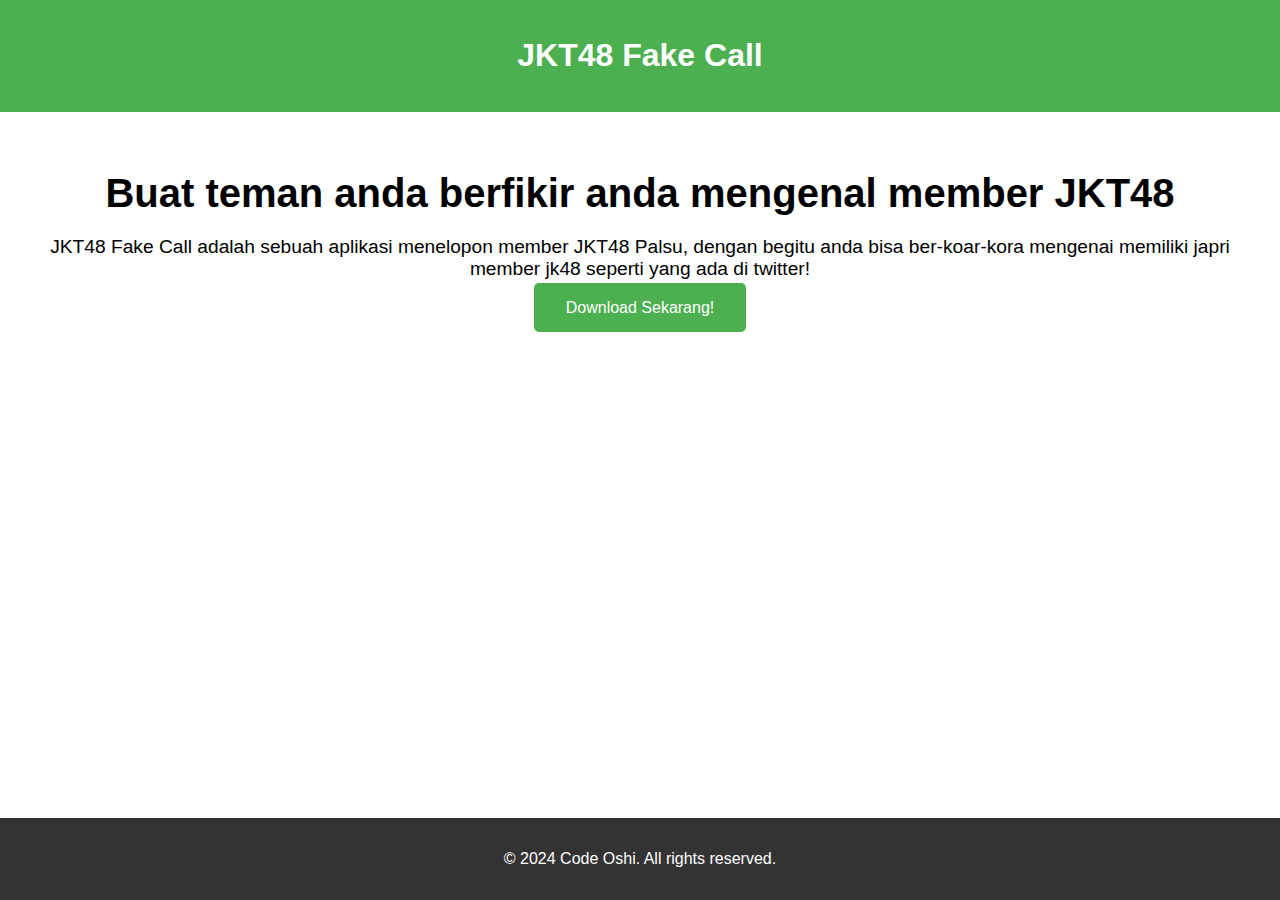
==== index.html @ c56af998 "first commit" ====
<!DOCTYPE html>
<html lang="en">
<head>
    <meta charset="UTF-8">
    <meta name="viewport" content="width=device-width, initial-scale=1.0">
    <title>JKT48 Fake Call</title>
    <link rel="stylesheet" href="main.css">
</head>
<body>
    <header>
        <h1>JKT48 Fake Call</h1>
    </header>
    <div class="main-content">
        <h1>Buat teman anda berfikir anda mengenal member JKT48</h1>
        <p>JKT48 Fake Call adalah sebuah aplikasi menelopon member JKT48 Palsu, dengan begitu anda bisa ber-koar-kora mengenai memiliki japri member jk48 seperti yang ada di twitter!</p>
        <a href="#" class="cta-button">Download Sekarang!</a>
    </div>
    <footer>
        <p>&copy; 2024 Code Oshi. All rights reserved.</p>
    </footer>
</body>
</html>
---- main.css ----
body {
    font-family: Arial, sans-serif;
    margin: 0;
    padding: 0;
    box-sizing: border-box;
}
header {
    background-color: #4CAF50;
    color: white;
    text-align: center;
    padding: 1em 0;
}
.main-content {
    padding: 2em;
    text-align: center;
}
.main-content h1 {
    font-size: 2.5em;
    margin-bottom: 0.5em;
}
.main-content p {
    font-size: 1.2em;
    margin-bottom: 1em;
}
.cta-button {
    background-color: #4CAF50;
    color: white;
    border: none;
    padding: 1em 2em;
    font-size: 1em;
    cursor: pointer;
    border-radius: 5px;
    text-decoration: none;
}
.cta-button:hover {
    background-color: #45a049;
}
footer {
    background-color: #333;
    color: white;
    text-align: center;
    padding: 1em 0;
    position: fixed;
    width: 100%;
    bottom: 0;
}
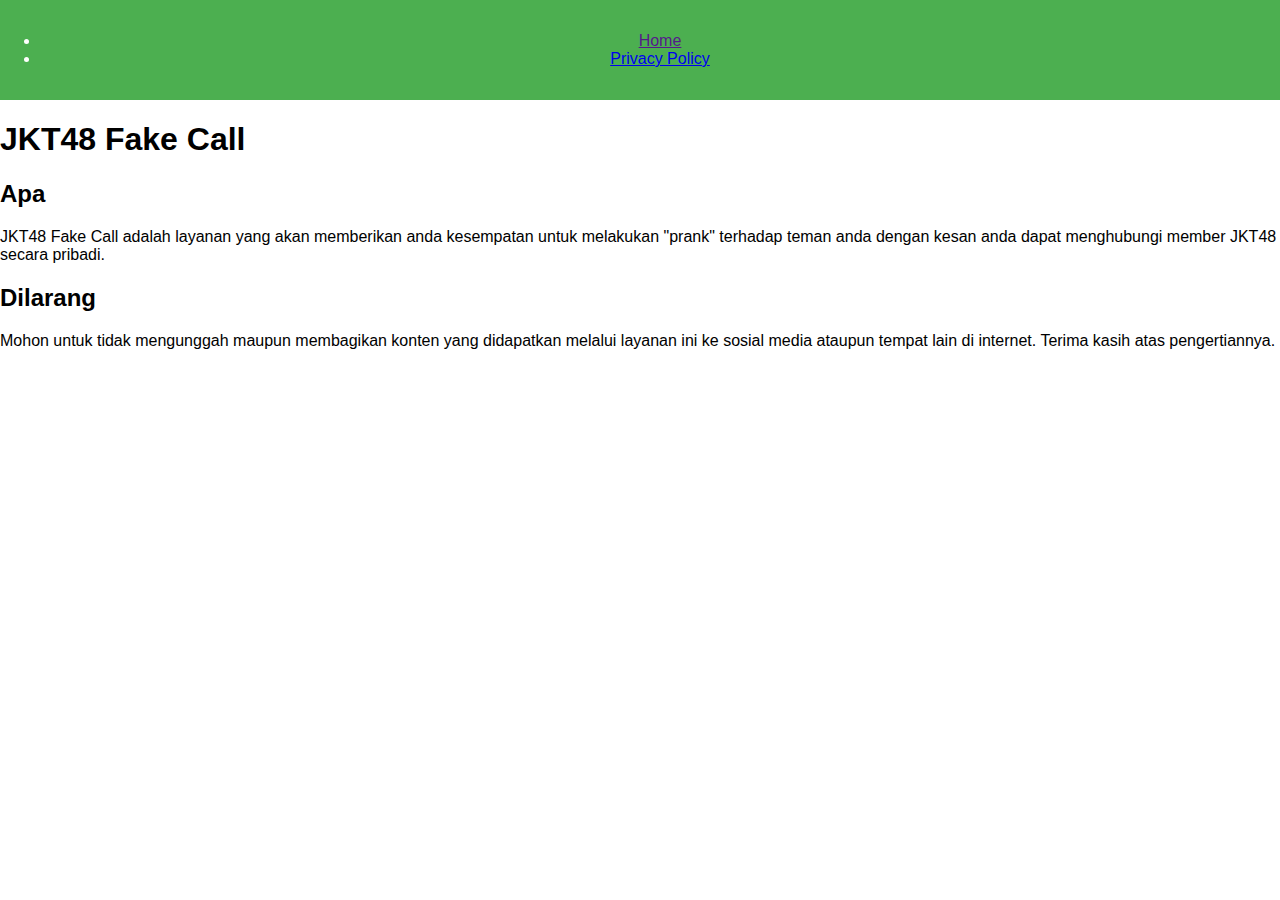
==== commit 37ff18e8: "add privacy" ====
--- a/index.html
+++ b/index.html
@@ -7,16 +7,23 @@
     <link rel="stylesheet" href="main.css">
 </head>
 <body>
-    <header>
+    <header class="navbar">
+        <nav>
+            <ul>
+                <li><a href="">Home</a></li>
+                <li><a href="/policy">Privacy Policy</a></li>
+            </ul>
+        </nav>
+    </header>
+    <div class="container">
         <h1>JKT48 Fake Call</h1>
-    </header>
-    <div class="main-content">
-        <h1>Buat teman anda berfikir anda mengenal member JKT48</h1>
-        <p>JKT48 Fake Call adalah sebuah aplikasi menelopon member JKT48 Palsu, dengan begitu anda bisa ber-koar-kora mengenai memiliki japri member jk48 seperti yang ada di twitter!</p>
-        <a href="#" class="cta-button">Download Sekarang!</a>
+
+        <h2>Apa</h2>
+        <p>JKT48 Fake Call adalah layanan yang akan memberikan anda kesempatan untuk melakukan "prank" terhadap teman anda dengan kesan anda dapat menghubungi member JKT48 secara pribadi.</p>
+
+        <h2>Dilarang</h2>
+        <p>Mohon untuk tidak mengunggah maupun membagikan konten yang didapatkan melalui layanan ini ke sosial media ataupun tempat lain di internet. Terima kasih atas pengertiannya.</p>
+
     </div>
-    <footer>
-        <p>&copy; 2024 Code Oshi. All rights reserved.</p>
-    </footer>
 </body>
 </html>
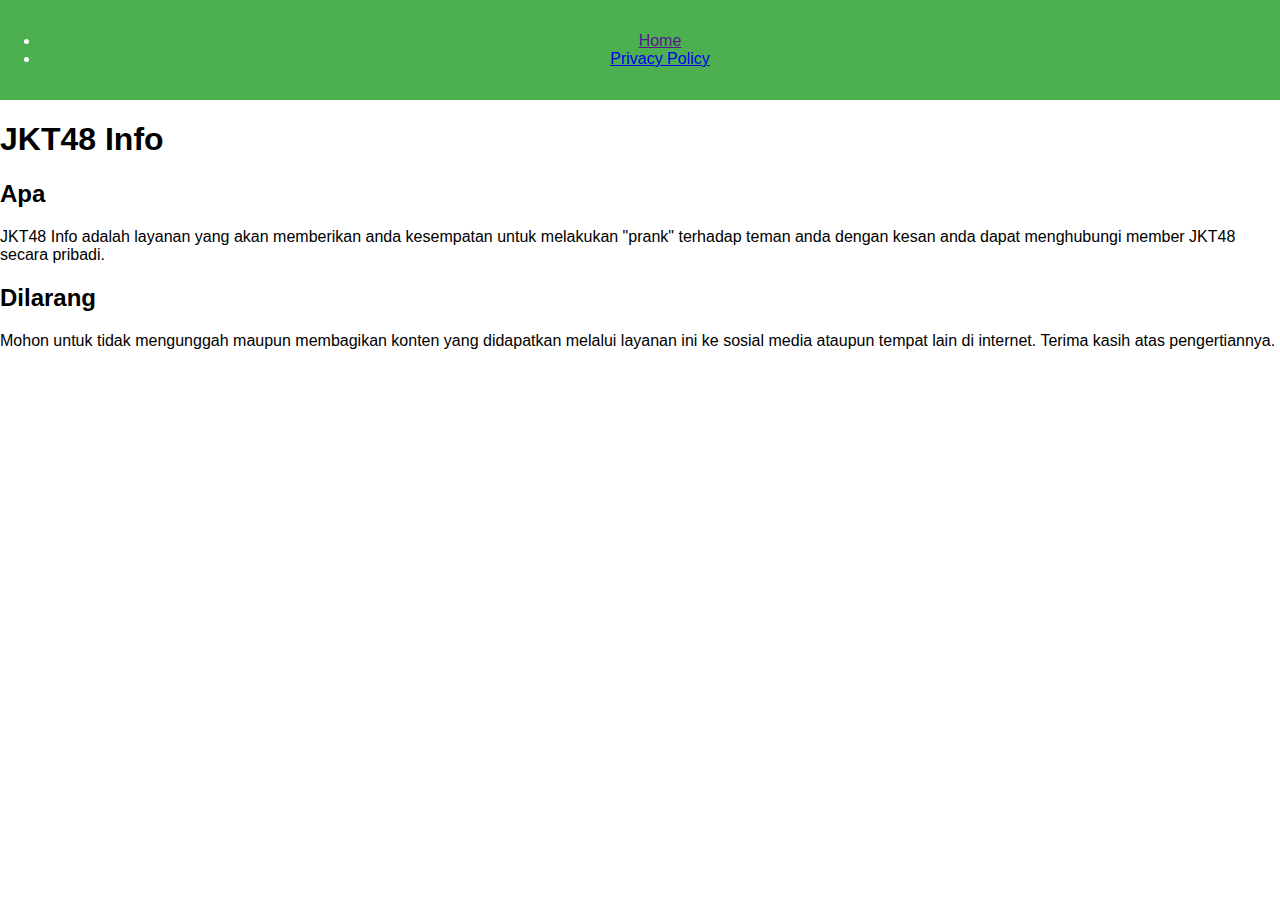
==== commit f502aefa: "change" ====
--- a/index.html
+++ b/index.html
@@ -3,7 +3,7 @@
 <head>
     <meta charset="UTF-8">
     <meta name="viewport" content="width=device-width, initial-scale=1.0">
-    <title>JKT48 Fake Call</title>
+    <title>JKT48 Info</title>
     <link rel="stylesheet" href="main.css">
 </head>
 <body>
@@ -16,10 +16,10 @@
         </nav>
     </header>
     <div class="container">
-        <h1>JKT48 Fake Call</h1>
+        <h1>JKT48 Info</h1>
 
         <h2>Apa</h2>
-        <p>JKT48 Fake Call adalah layanan yang akan memberikan anda kesempatan untuk melakukan "prank" terhadap teman anda dengan kesan anda dapat menghubungi member JKT48 secara pribadi.</p>
+        <p>JKT48 Info adalah layanan yang akan memberikan anda kesempatan untuk melakukan "prank" terhadap teman anda dengan kesan anda dapat menghubungi member JKT48 secara pribadi.</p>
 
         <h2>Dilarang</h2>
         <p>Mohon untuk tidak mengunggah maupun membagikan konten yang didapatkan melalui layanan ini ke sosial media ataupun tempat lain di internet. Terima kasih atas pengertiannya.</p>
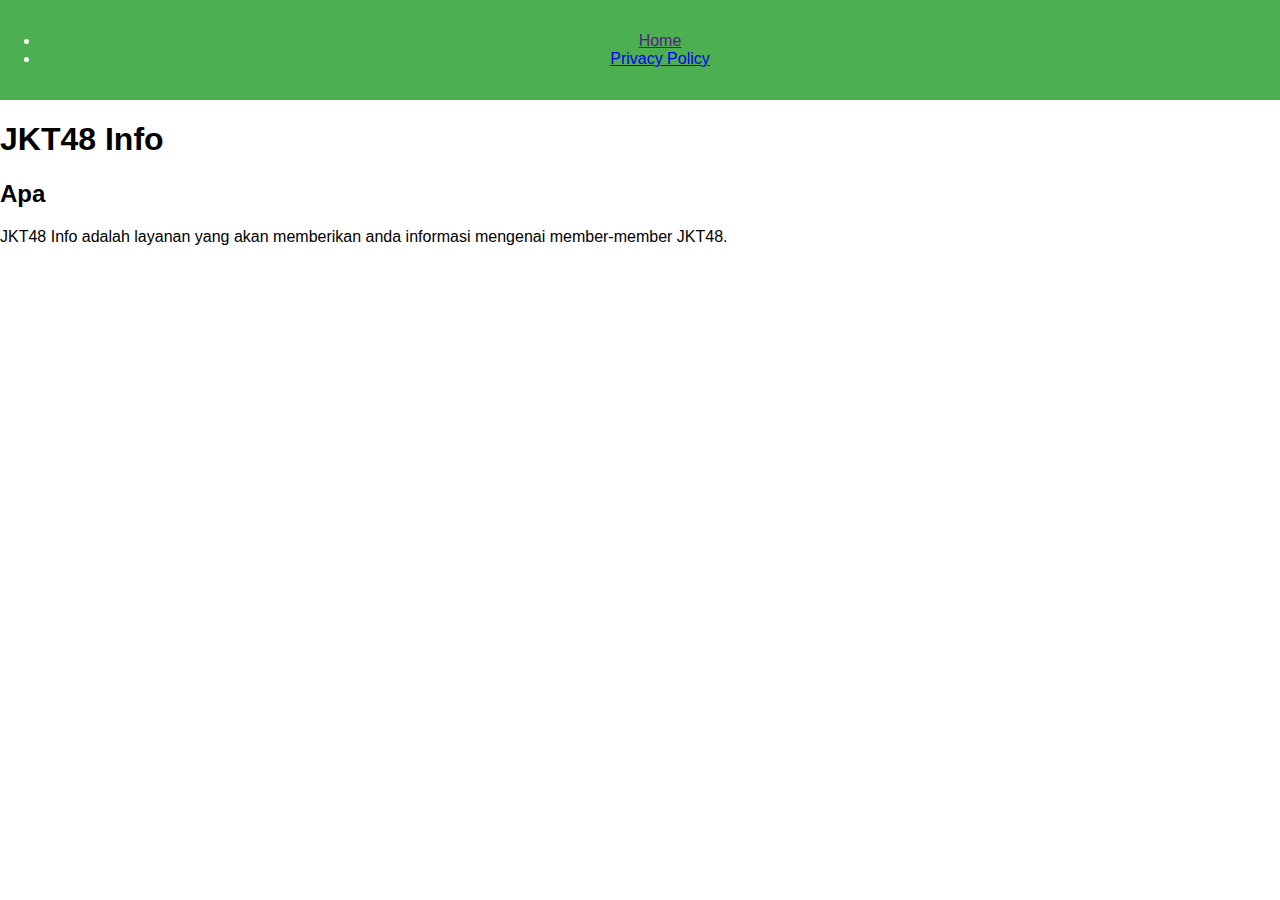
==== commit c9b5076f: "change" ====
--- a/index.html
+++ b/index.html
@@ -19,11 +19,7 @@
         <h1>JKT48 Info</h1>
 
         <h2>Apa</h2>
-        <p>JKT48 Info adalah layanan yang akan memberikan anda kesempatan untuk melakukan "prank" terhadap teman anda dengan kesan anda dapat menghubungi member JKT48 secara pribadi.</p>
-
-        <h2>Dilarang</h2>
-        <p>Mohon untuk tidak mengunggah maupun membagikan konten yang didapatkan melalui layanan ini ke sosial media ataupun tempat lain di internet. Terima kasih atas pengertiannya.</p>
-
+        <p>JKT48 Info adalah layanan yang akan memberikan anda informasi mengenai member-member JKT48.</p>
     </div>
 </body>
 </html>
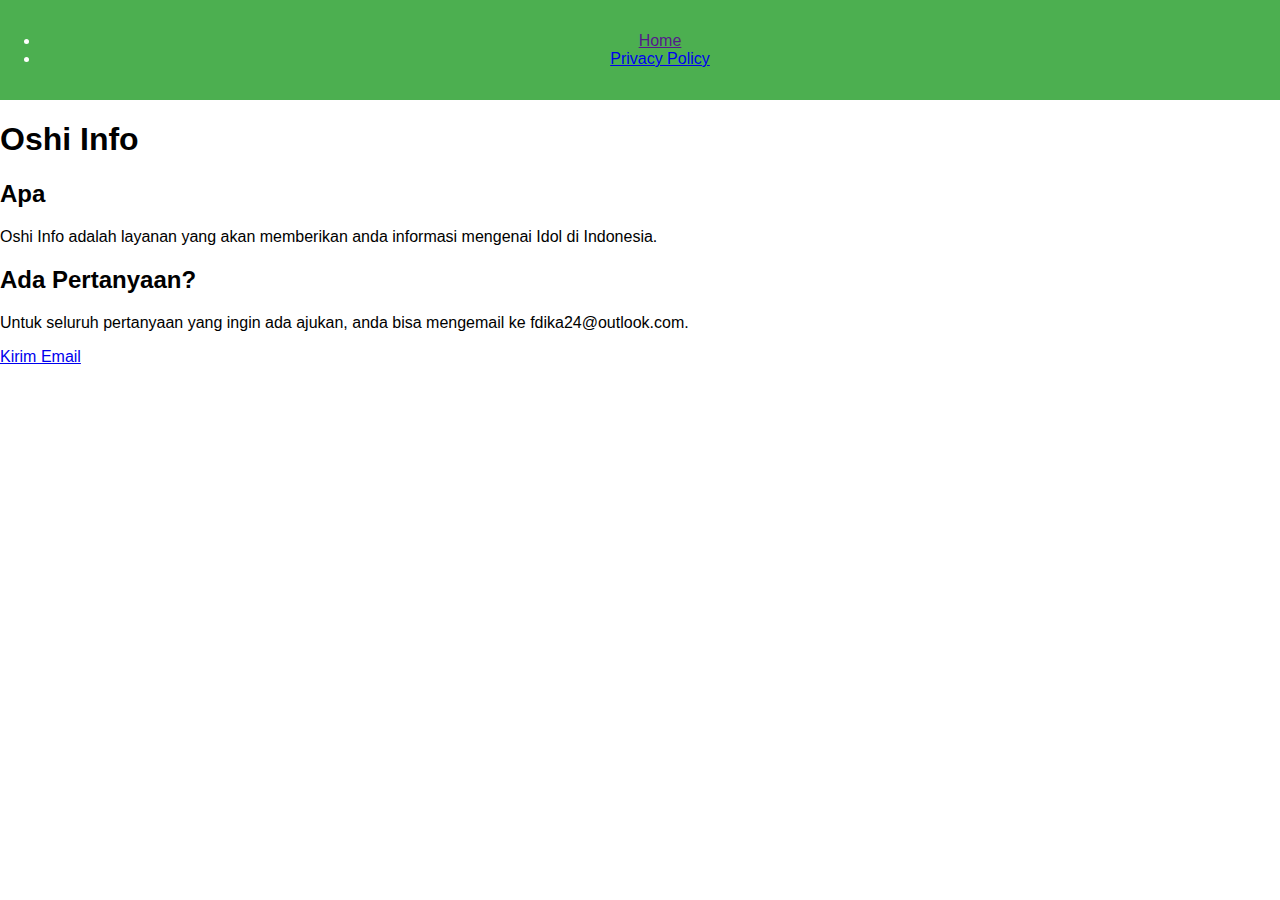
==== commit fb06739e: "new" ====
--- a/index.html
+++ b/index.html
@@ -3,7 +3,7 @@
 <head>
     <meta charset="UTF-8">
     <meta name="viewport" content="width=device-width, initial-scale=1.0">
-    <title>JKT48 Info</title>
+    <title>Oshi Info</title>
     <link rel="stylesheet" href="main.css">
 </head>
 <body>
@@ -16,10 +16,14 @@
         </nav>
     </header>
     <div class="container">
-        <h1>JKT48 Info</h1>
+        <h1>Oshi Info</h1>
 
         <h2>Apa</h2>
-        <p>JKT48 Info adalah layanan yang akan memberikan anda informasi mengenai member-member JKT48.</p>
+        <p>Oshi Info adalah layanan yang akan memberikan anda informasi mengenai Idol di Indonesia.</p>
+
+        <h2>Ada Pertanyaan?</h2>
+        <p>Untuk seluruh pertanyaan yang ingin ada ajukan, anda bisa mengemail ke fdika24@outlook.com.</p>
+        <a href="mailto:fdika24@outlook.com" class="email-button">Kirim Email</a>
     </div>
 </body>
 </html>
